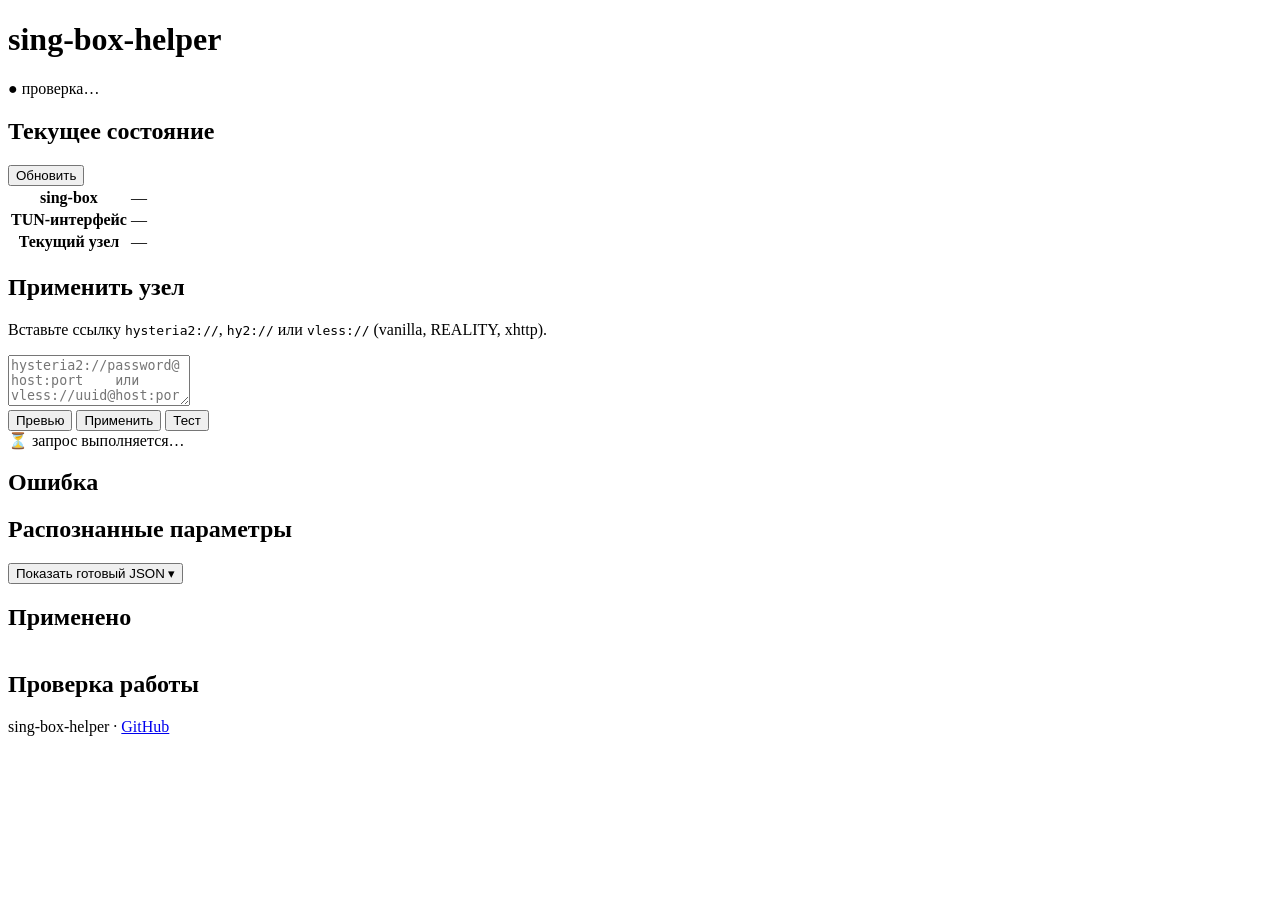
==== internal/web/assets/index.html @ a7ac1950 "feat(v1.0-beta): web UI with status / preview / apply / test panels A minimal single-page app served" ====
<!DOCTYPE html>
<html lang="ru">
<head>
  <meta charset="utf-8">
  <meta name="viewport" content="width=device-width, initial-scale=1">
  <title>sing-box-helper</title>
  <link rel="stylesheet" href="/style.css">
</head>
<body>

<header>
  <h1>sing-box-helper</h1>
  <div id="status-pill" class="pill pill-gray">● проверка…</div>
</header>

<main>

<section class="card">
  <div class="card-head">
    <h2>Текущее состояние</h2>
    <button id="btn-refresh" class="btn-link">Обновить</button>
  </div>
  <table class="kv">
    <tr><th>sing-box</th><td id="st-sb">—</td></tr>
    <tr><th>TUN-интерфейс</th><td id="st-tun">—</td></tr>
    <tr><th>Текущий узел</th><td id="st-node">—</td></tr>
  </table>
</section>

<section class="card">
  <h2>Применить узел</h2>
  <p class="muted">Вставьте ссылку <code>hysteria2://</code>, <code>hy2://</code> или <code>vless://</code> (vanilla, REALITY, xhttp).</p>
  <textarea id="uri-input" rows="3" placeholder="hysteria2://password@host:port    или    vless://uuid@host:port?type=tcp&amp;security=reality&amp;pbk=…"></textarea>
  <div class="actions">
    <button id="btn-preview">Превью</button>
    <button id="btn-apply" class="primary">Применить</button>
    <button id="btn-test">Тест</button>
  </div>
  <div id="busy" class="busy hidden">⏳ запрос выполняется…</div>
</section>

<section class="card hidden" id="error-card">
  <h2 class="err-title">Ошибка</h2>
  <pre id="result-error" class="err"></pre>
</section>

<section class="card hidden" id="display-card">
  <h2>Распознанные параметры</h2>
  <table class="kv" id="result-display"></table>
  <div id="result-notes"></div>
  <div class="config-toggle">
    <button id="btn-toggle-config" class="btn-link">Показать готовый JSON ▾</button>
    <pre id="result-config" class="hidden"></pre>
  </div>
</section>

<section class="card hidden" id="apply-card">
  <h2>Применено</h2>
  <table class="kv" id="apply-meta"></table>
</section>

<section class="card hidden" id="test-card">
  <h2>Проверка работы</h2>
  <ol id="test-steps" class="steps"></ol>
</section>

</main>

<footer>
  <span class="muted">sing-box-helper · <a href="https://github.com/wolfam0108/sing-box-helper" target="_blank">GitHub</a></span>
</footer>

<script src="/app.js"></script>
</body>
</html>
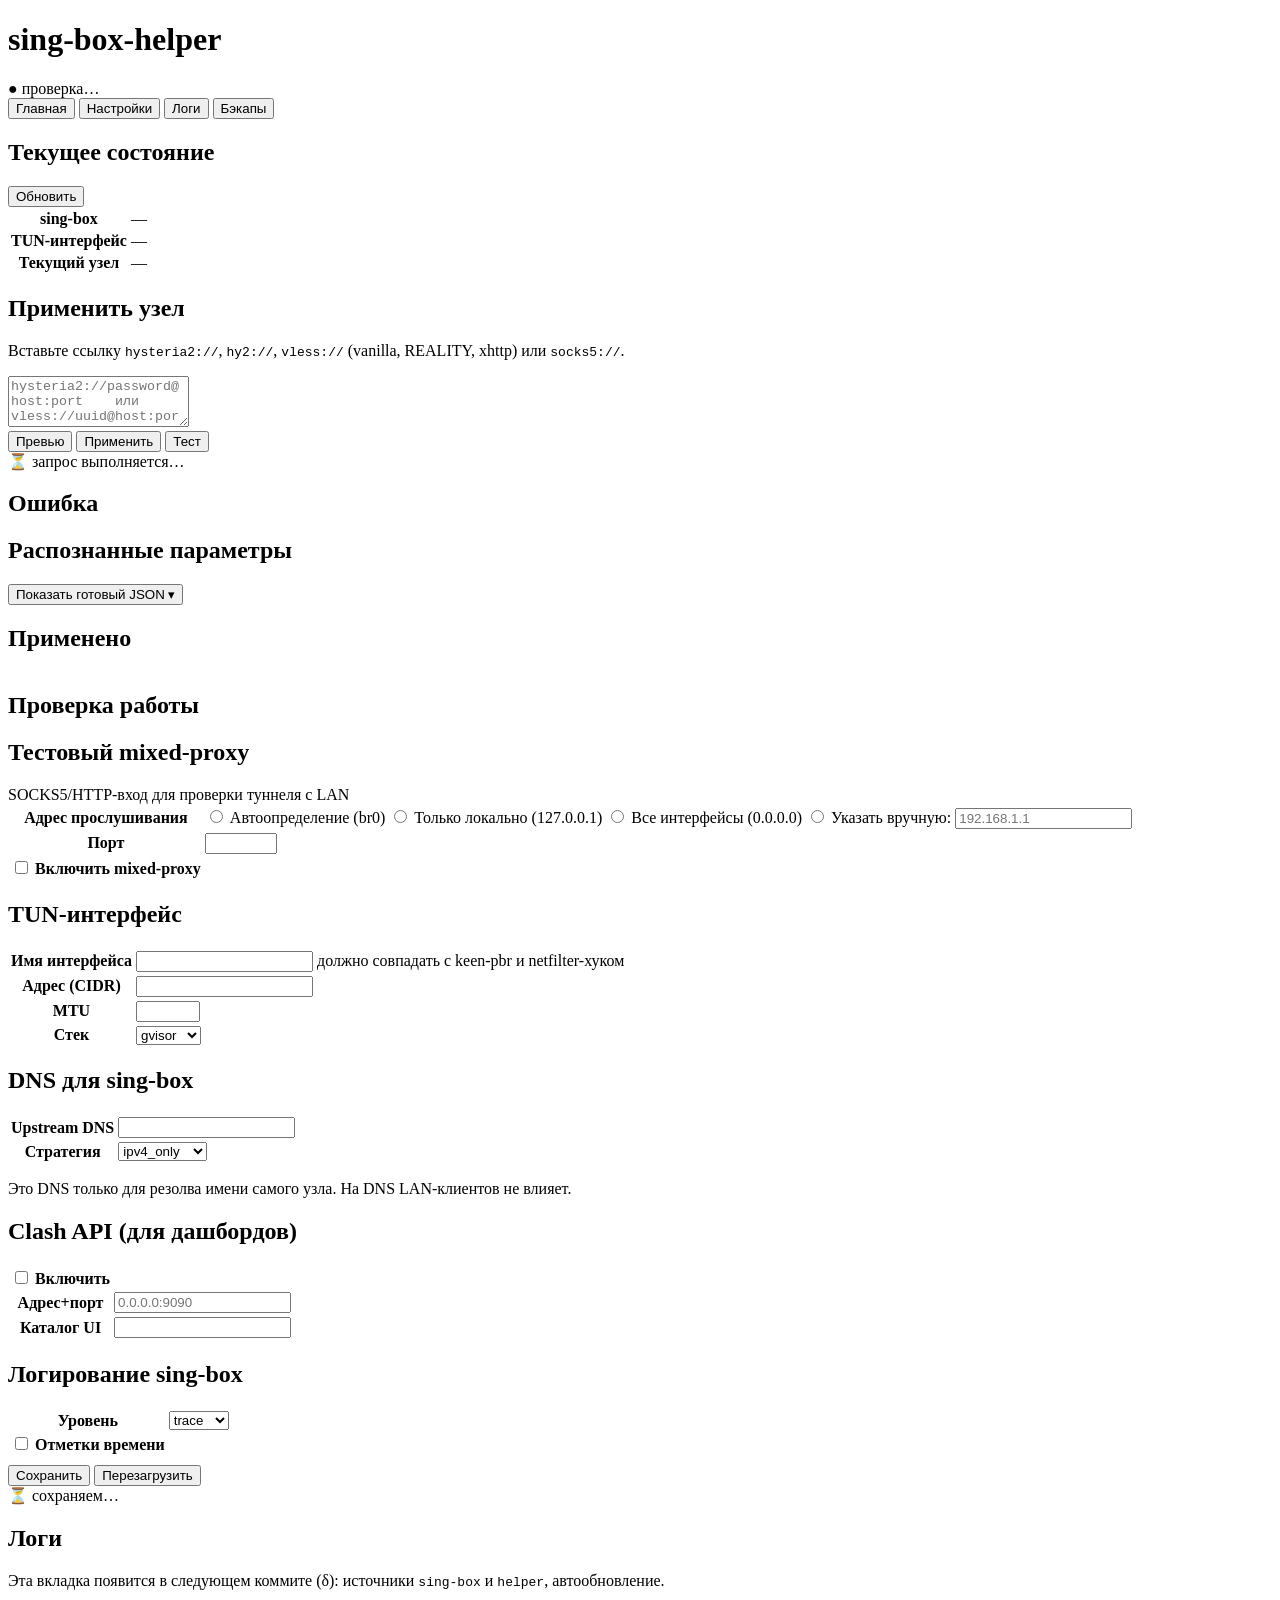
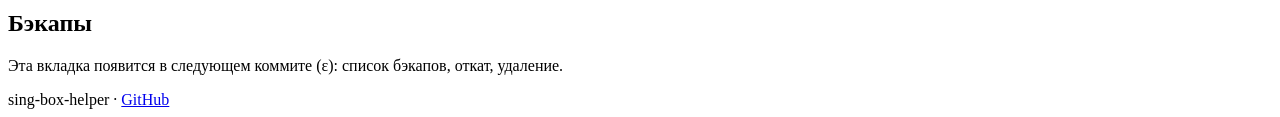
==== commit 6e89ff98: "feat: UI tabs + Settings tab bound to /api/settings Restructures the single-page UI into a four-tab " ====
--- a/internal/web/assets/index.html
+++ b/internal/web/assets/index.html
@@ -13,7 +13,17 @@
   <div id="status-pill" class="pill pill-gray">● проверка…</div>
 </header>
 
+<nav class="tabs">
+  <button class="tab active" data-tab="home">Главная</button>
+  <button class="tab"        data-tab="settings">Настройки</button>
+  <button class="tab"        data-tab="logs">Логи</button>
+  <button class="tab"        data-tab="backups">Бэкапы</button>
+</nav>
+
 <main>
+
+<!-- =============================== HOME =============================== -->
+<div id="tab-home" class="tab-pane">
 
 <section class="card">
   <div class="card-head">
@@ -29,8 +39,8 @@
 
 <section class="card">
   <h2>Применить узел</h2>
-  <p class="muted">Вставьте ссылку <code>hysteria2://</code>, <code>hy2://</code> или <code>vless://</code> (vanilla, REALITY, xhttp).</p>
-  <textarea id="uri-input" rows="3" placeholder="hysteria2://password@host:port    или    vless://uuid@host:port?type=tcp&amp;security=reality&amp;pbk=…"></textarea>
+  <p class="muted">Вставьте ссылку <code>hysteria2://</code>, <code>hy2://</code>, <code>vless://</code> (vanilla, REALITY, xhttp) или <code>socks5://</code>.</p>
+  <textarea id="uri-input" rows="3" placeholder="hysteria2://password@host:port    или    vless://uuid@host:port?type=tcp&amp;security=reality&amp;pbk=…    или    socks5://127.0.0.1:1080"></textarea>
   <div class="actions">
     <button id="btn-preview">Превью</button>
     <button id="btn-apply" class="primary">Применить</button>
@@ -64,6 +74,124 @@
   <ol id="test-steps" class="steps"></ol>
 </section>
 
+</div>
+
+<!-- ============================= SETTINGS ============================= -->
+<div id="tab-settings" class="tab-pane hidden">
+
+<section class="card">
+  <div class="card-head">
+    <h2>Тестовый mixed-proxy</h2>
+    <span class="muted">SOCKS5/HTTP-вход для проверки туннеля с LAN</span>
+  </div>
+  <table class="form-kv">
+    <tr>
+      <th>Адрес прослушивания</th>
+      <td>
+        <label><input type="radio" name="mixed_mode" value="auto"> Автоопределение (br0) <span id="settings-auto-resolved" class="muted"></span></label>
+        <label><input type="radio" name="mixed_mode" value="127.0.0.1"> Только локально (127.0.0.1)</label>
+        <label><input type="radio" name="mixed_mode" value="0.0.0.0"> Все интерфейсы (0.0.0.0)</label>
+        <label><input type="radio" name="mixed_mode" value="custom"> Указать вручную: <input type="text" id="settings-mixed-listen-custom" placeholder="192.168.1.1"></label>
+      </td>
+    </tr>
+    <tr><th>Порт</th><td><input type="number" id="settings-mixed-port" min="1" max="65535"></td></tr>
+    <tr><th><label><input type="checkbox" id="settings-enable-mixed"> Включить mixed-proxy</label></th><td></td></tr>
+  </table>
+</section>
+
+<section class="card">
+  <h2>TUN-интерфейс</h2>
+  <table class="form-kv">
+    <tr><th>Имя интерфейса</th><td><input type="text" id="settings-tun-iface"> <span class="muted">должно совпадать с keen-pbr и netfilter-хуком</span></td></tr>
+    <tr><th>Адрес (CIDR)</th><td><input type="text" id="settings-tun-addr"></td></tr>
+    <tr><th>MTU</th><td><input type="number" id="settings-tun-mtu" min="576" max="9000"></td></tr>
+    <tr>
+      <th>Стек</th>
+      <td>
+        <select id="settings-tun-stack">
+          <option value="gvisor">gvisor</option>
+          <option value="system">system</option>
+          <option value="mixed">mixed</option>
+        </select>
+      </td>
+    </tr>
+  </table>
+</section>
+
+<section class="card">
+  <h2>DNS для sing-box</h2>
+  <table class="form-kv">
+    <tr><th>Upstream DNS</th><td><input type="text" id="settings-dns-upstream"></td></tr>
+    <tr>
+      <th>Стратегия</th>
+      <td>
+        <select id="settings-dns-strategy">
+          <option value="ipv4_only">ipv4_only</option>
+          <option value="prefer_ipv4">prefer_ipv4</option>
+          <option value="prefer_ipv6">prefer_ipv6</option>
+          <option value="ipv6_only">ipv6_only</option>
+        </select>
+      </td>
+    </tr>
+  </table>
+  <p class="muted">Это DNS только для резолва имени самого узла. На DNS LAN-клиентов не влияет.</p>
+</section>
+
+<section class="card">
+  <h2>Clash API (для дашбордов)</h2>
+  <table class="form-kv">
+    <tr><th><label><input type="checkbox" id="settings-enable-clash"> Включить</label></th><td></td></tr>
+    <tr><th>Адрес+порт</th><td><input type="text" id="settings-clash-listen" placeholder="0.0.0.0:9090"></td></tr>
+    <tr><th>Каталог UI</th><td><input type="text" id="settings-clash-uidir"></td></tr>
+  </table>
+</section>
+
+<section class="card">
+  <h2>Логирование sing-box</h2>
+  <table class="form-kv">
+    <tr>
+      <th>Уровень</th>
+      <td>
+        <select id="settings-log-level">
+          <option value="trace">trace</option>
+          <option value="debug">debug</option>
+          <option value="info">info</option>
+          <option value="warn">warn</option>
+          <option value="error">error</option>
+          <option value="fatal">fatal</option>
+          <option value="panic">panic</option>
+        </select>
+      </td>
+    </tr>
+    <tr><th><label><input type="checkbox" id="settings-log-ts"> Отметки времени</label></th><td></td></tr>
+  </table>
+</section>
+
+<div class="actions" style="margin-top:8px">
+  <button id="btn-settings-save" class="primary">Сохранить</button>
+  <button id="btn-settings-reload">Перезагрузить</button>
+  <span id="settings-status" class="muted"></span>
+</div>
+<div id="settings-busy" class="busy hidden">⏳ сохраняем…</div>
+
+</div>
+
+<!-- ============================== LOGS ============================== -->
+<div id="tab-logs" class="tab-pane hidden">
+  <section class="card">
+    <h2>Логи</h2>
+    <p class="muted">Эта вкладка появится в следующем коммите (δ): источники <code>sing-box</code> и <code>helper</code>, автообновление.</p>
+  </section>
+</div>
+
+<!-- ============================ BACKUPS ============================ -->
+<div id="tab-backups" class="tab-pane hidden">
+  <section class="card">
+    <h2>Бэкапы</h2>
+    <p class="muted">Эта вкладка появится в следующем коммите (ε): список бэкапов, откат, удаление.</p>
+  </section>
+</div>
+
 </main>
 
 <footer>
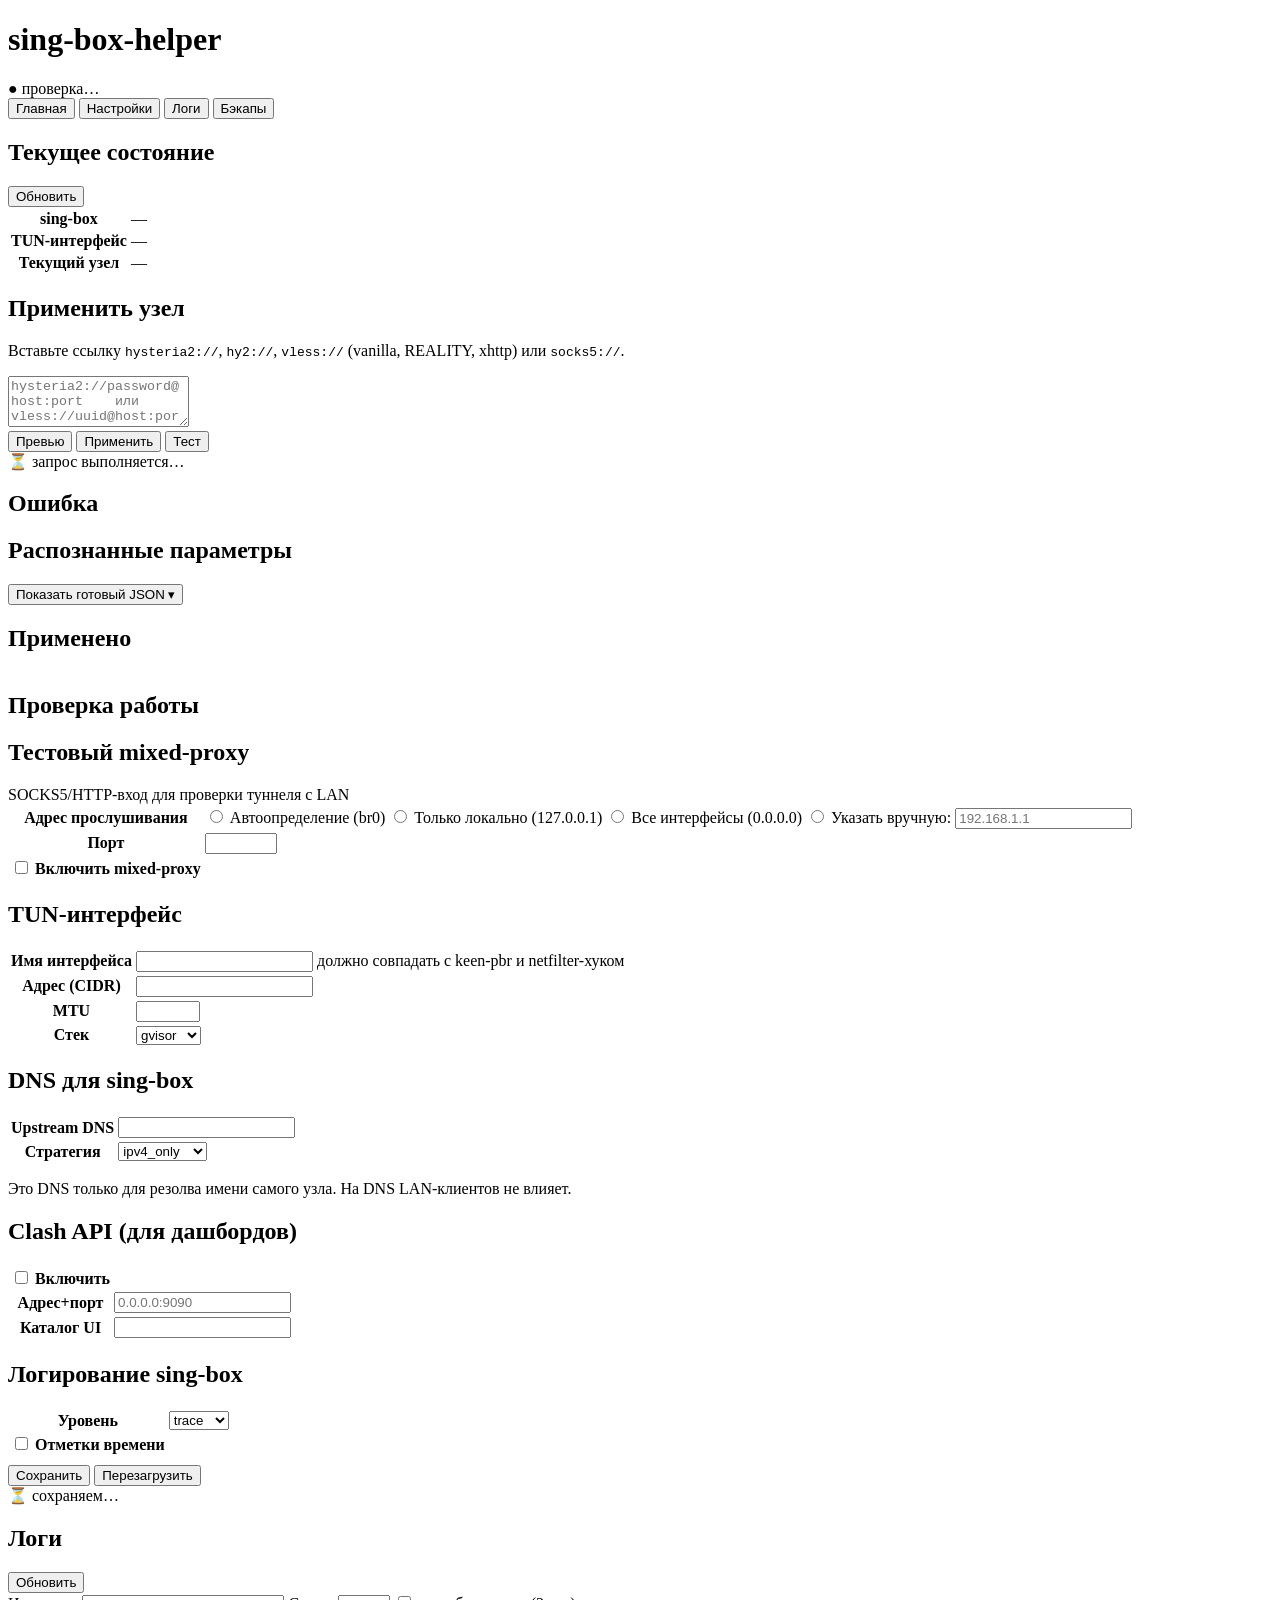
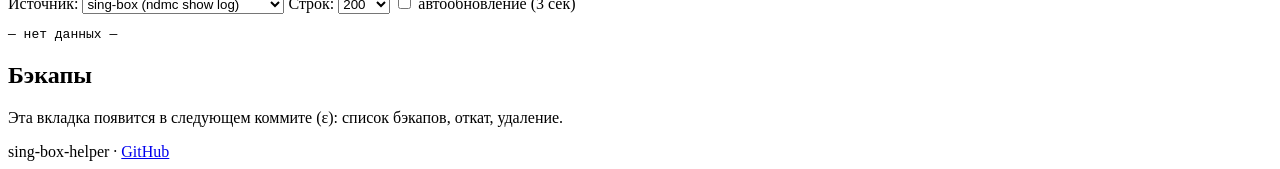
==== commit 4ff91e2a: "feat: Logs tab + /api/logs (sing-box via ndmc, helper via ring buffer) Adds the third UI tab plus th" ====
--- a/internal/web/assets/index.html
+++ b/internal/web/assets/index.html
@@ -178,10 +178,35 @@
 
 <!-- ============================== LOGS ============================== -->
 <div id="tab-logs" class="tab-pane hidden">
-  <section class="card">
+
+<section class="card">
+  <div class="card-head">
     <h2>Логи</h2>
-    <p class="muted">Эта вкладка появится в следующем коммите (δ): источники <code>sing-box</code> и <code>helper</code>, автообновление.</p>
-  </section>
+    <button id="btn-logs-refresh" class="btn-link">Обновить</button>
+  </div>
+  <div class="logs-controls">
+    <label>
+      Источник:
+      <select id="logs-source">
+        <option value="singbox">sing-box (ndmc show log)</option>
+        <option value="helper">singbox-helper (этот процесс)</option>
+      </select>
+    </label>
+    <label>
+      Строк:
+      <select id="logs-lines">
+        <option>100</option>
+        <option selected>200</option>
+        <option>500</option>
+        <option>1000</option>
+      </select>
+    </label>
+    <label><input type="checkbox" id="logs-autorefresh"> автообновление (3 сек)</label>
+  </div>
+  <div id="logs-note" class="note hidden"></div>
+  <pre id="logs-out" class="logs-out">— нет данных —</pre>
+</section>
+
 </div>
 
 <!-- ============================ BACKUPS ============================ -->
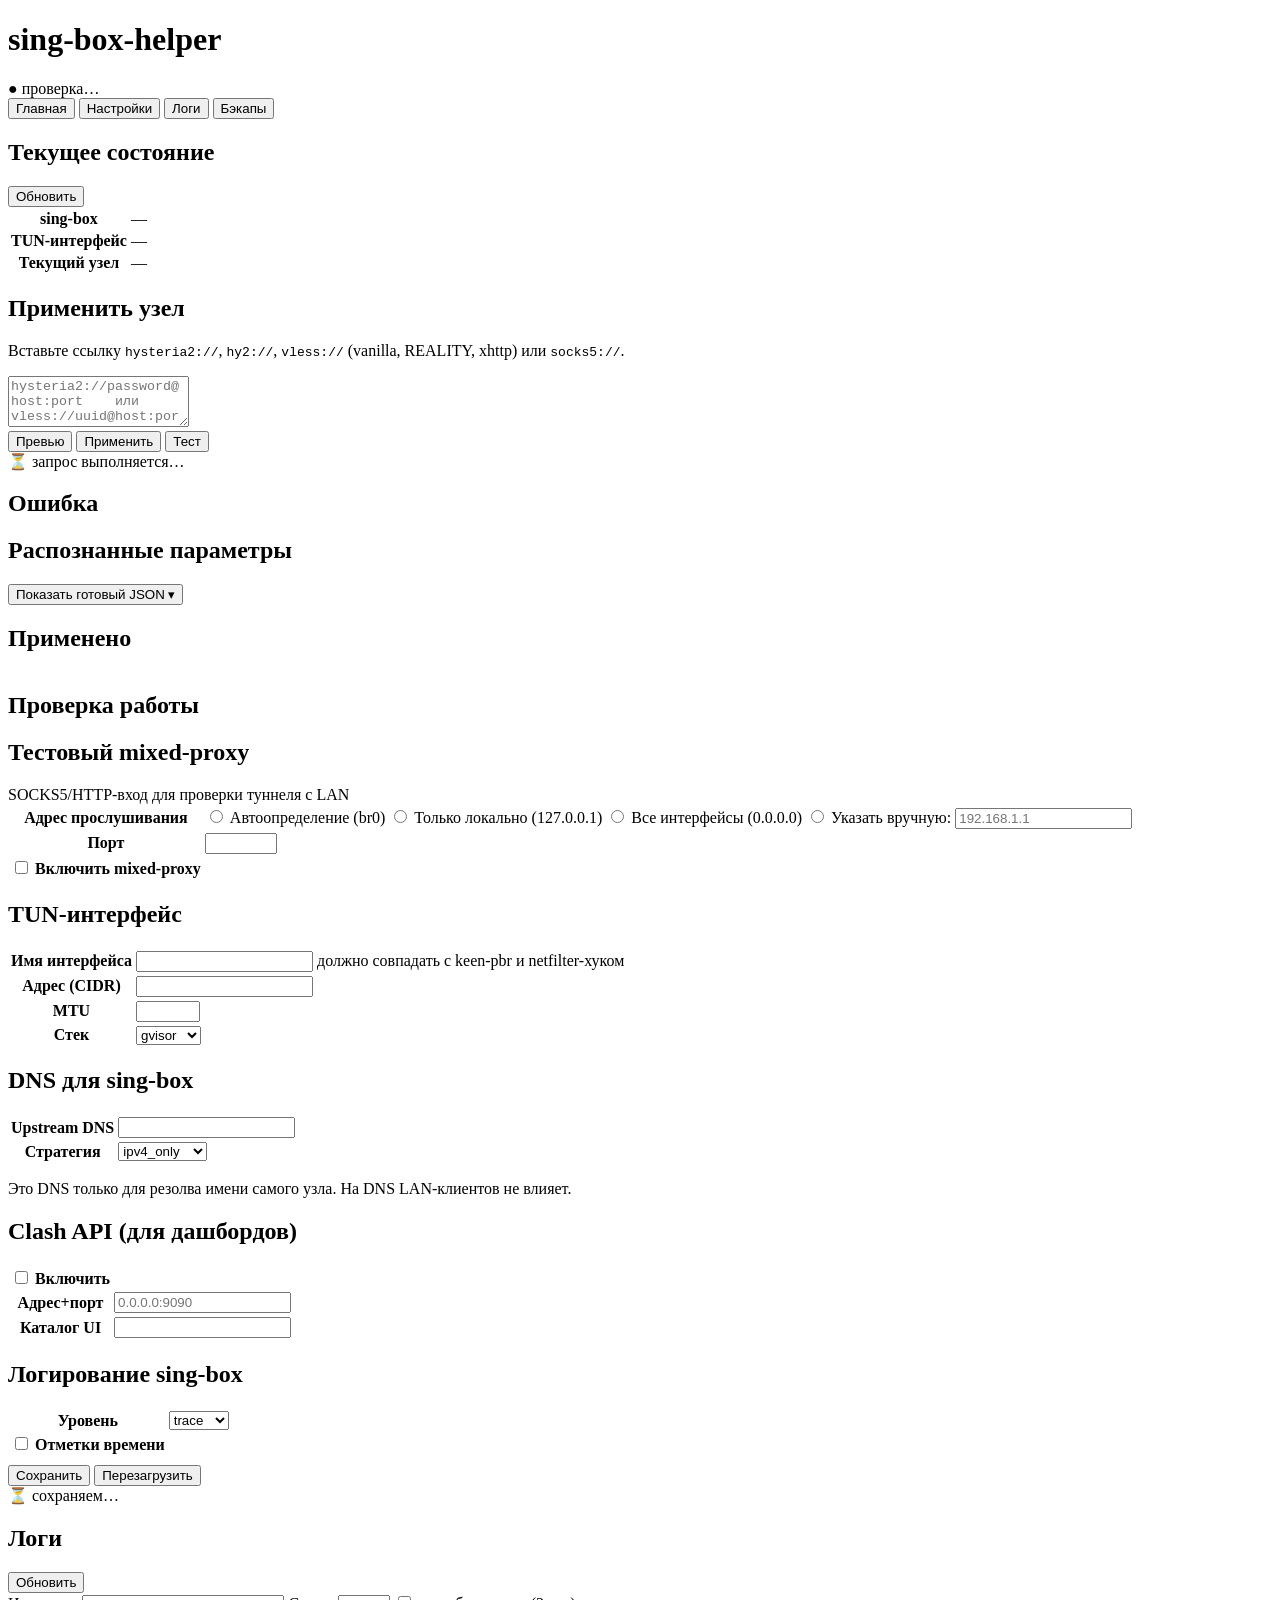
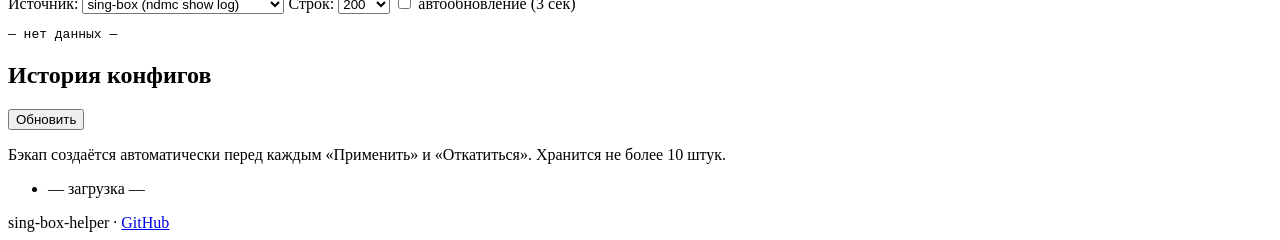
==== commit 53ce467a: "feat: Backups tab + /api/backups list/restore/delete + autotrim internal/backup: - Manager.List / Cr" ====
--- a/internal/web/assets/index.html
+++ b/internal/web/assets/index.html
@@ -211,10 +211,19 @@
 
 <!-- ============================ BACKUPS ============================ -->
 <div id="tab-backups" class="tab-pane hidden">
-  <section class="card">
-    <h2>Бэкапы</h2>
-    <p class="muted">Эта вкладка появится в следующем коммите (ε): список бэкапов, откат, удаление.</p>
-  </section>
+
+<section class="card">
+  <div class="card-head">
+    <h2>История конфигов</h2>
+    <button id="btn-backups-refresh" class="btn-link">Обновить</button>
+  </div>
+  <p class="muted">Бэкап создаётся автоматически перед каждым «Применить» и «Откатиться». Хранится не более <span id="backups-keep">10</span> штук.</p>
+  <div id="backups-status" class="muted" style="margin-bottom:8px"></div>
+  <ul id="backups-list" class="backups-list">
+    <li class="muted">— загрузка —</li>
+  </ul>
+</section>
+
 </div>
 
 </main>
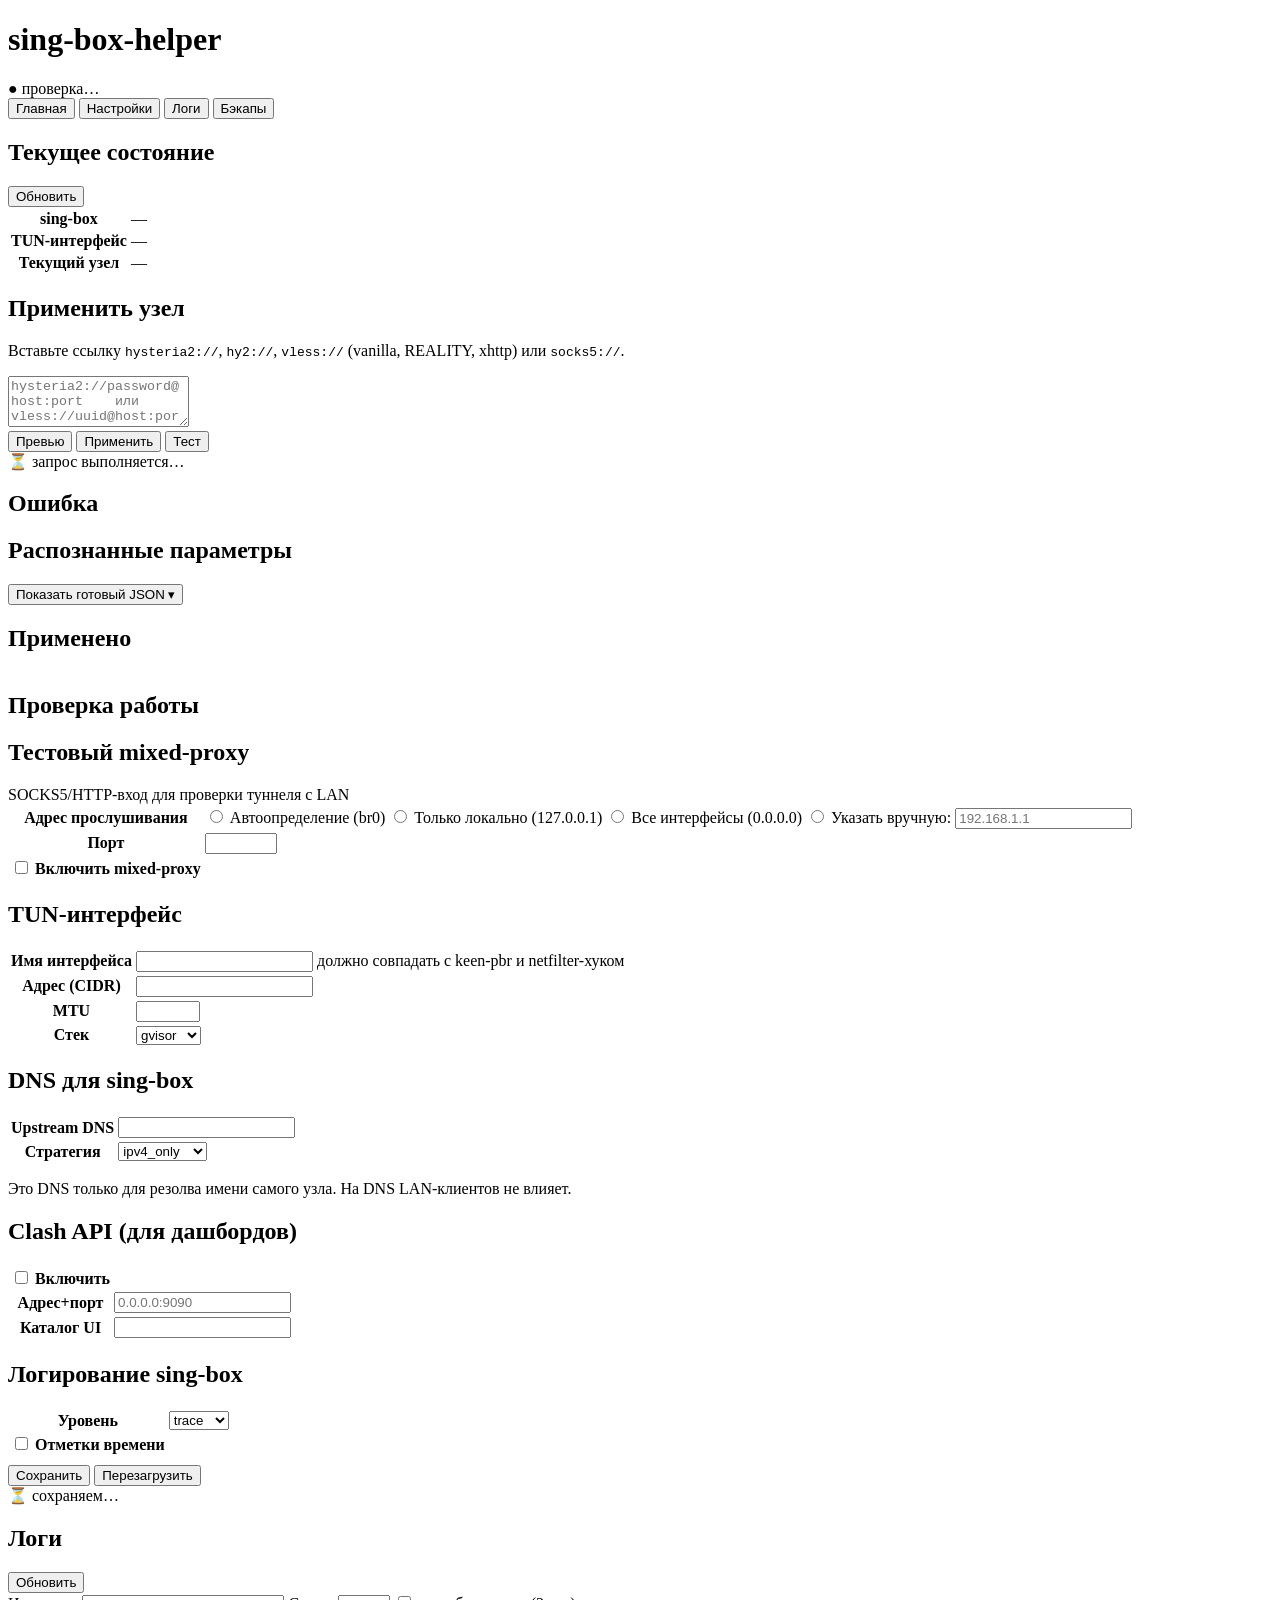
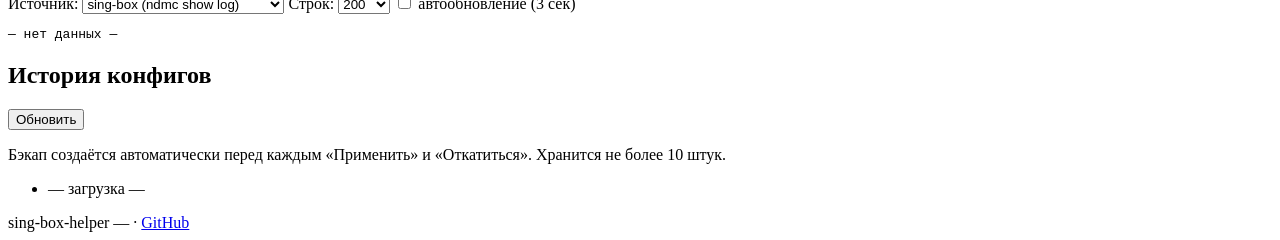
==== commit ac02bc0b: "feat(ui): show helper version in the footer Added helper_version field to the /api/status response (" ====
--- a/internal/web/assets/index.html
+++ b/internal/web/assets/index.html
@@ -229,7 +229,7 @@
 </main>
 
 <footer>
-  <span class="muted">sing-box-helper · <a href="https://github.com/wolfam0108/sing-box-helper" target="_blank">GitHub</a></span>
+  <span class="muted">sing-box-helper <span id="helper-version">—</span> · <a href="https://github.com/wolfram0108/sing-box-helper" target="_blank">GitHub</a></span>
 </footer>
 
 <script src="/app.js"></script>
